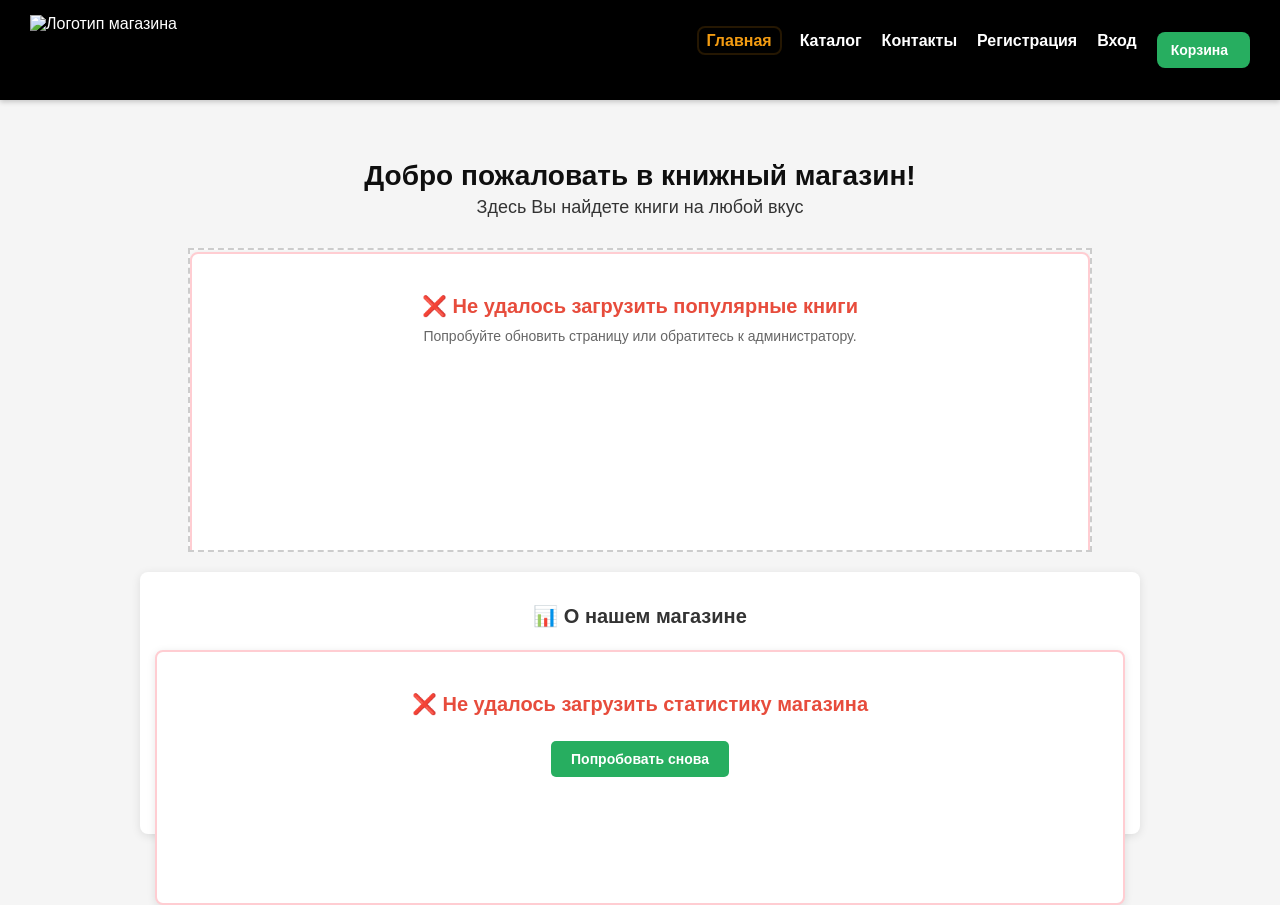
==== public/index.html @ eac5e379 "Обновлены учебные файлы: актуализированы UX, стили, динамические ссылки, обработка ошибок и навигаци" ====
<!DOCTYPE html>
<html lang="ru">

<head>
    <meta charset="UTF-8" />
    <meta name="viewport" content="width=device-width, initial-scale=1" />
    <title>Интернет-магазин книг</title>
    <link rel="stylesheet" href="style/style.css" />
  </head>
  <body>
    <header>
      <img src="img/logo.png" alt="Логотип магазина" class="logo" />
      <nav>
        <ul class="menu" id="main-menu">
          <li><a href="index.html" class="active">Главная</a></li>
          <li><a href="html/book.html">Каталог</a></li>
          <li><a href="html/contacts.html">Контакты</a></li>
          <li>
            <a href="/html/register.html" id="register-link">Регистрация</a>
          </li>
          <li><a href="/html/login.html" id="login-link">Вход</a></li>
          <!-- Будет 00000 заменено на имя пользователя и выход при авторизации -->
          <li>
            <a href="html/cart.html" class="cart-icon" id="cart-link">
              <span class="cart-icon-text">Корзина</span>
              <span class="cart-count hidden" id="cart-count">0</span>
            </a>
          </li>
        </ul>
      </nav>
    </header>

    <main class="container">
      <div class="intro">
        <h1>Добро пожаловать в книжный магазин!</h1>
        <p>Здесь Вы найдете книги на любой вкус</p>
      </div>

      <div id="gallery" class="gallery">
        <img
          src="img/book1.jpg"
          alt="Книга 1"
          class="abs-img img1"
          loading="lazy"
          width="160"
          height="240"
        />
        <img
          src="img/book2.jpg"
          alt="Книга 2"
          class="abs-img img2"
          loading="lazy"
          width="160"
          height="240"
        />
        <img
          src="img/book3.jpg"
          alt="Книга 3"
          class="abs-img img3"
          loading="lazy"
          width="160"
          height="240"
        />
        <img
          src="img/book4.jpg"
          alt="Книга 4"
          class="abs-img img4"
          loading="lazy"
          width="160"
          height="240"
        />
        <img
          src="img/book5.jpg"
          alt="Книга 5"
          class="abs-img img5"
          loading="lazy"
          width="160"
          height="240"
        />
        <img
          src="img/book6.jpg"
          alt="Книга 6"
          class="abs-img img6"
          loading="lazy"
          width="160"
          height="240"
        />
      </div>

      <!-- Статистика магазина -->
      <section class="store-stats">
        <h2>📊 О нашем магазине</h2>
        <div id="store-stats" class="stats-grid">
          <div class="loading-placeholder">Загружаем статистику...</div>
        </div>
      </section>
    </main>
    <script src="scripts/auth-utils.js"></script>
    <script src="scripts/main-page.js"></script>
  </body>
</html>
---- public/style/style.css ----
body {
  font-family: Arial, sans-serif;
  margin: 0;
  padding: 0;
  background: #f5f5f5;
}

header {
  background: #000000;
  color: white;
  padding: 15px 30px;
  display: flex;
  align-items: center;
  justify-content: space-between;
  flex-wrap: wrap;
  box-shadow: 0 2px 5px rgba(0, 0, 0, 0.2);
}

.logo {
  height: 70px;
  width: auto;
  object-fit: contain;
}

.menu {
  list-style: none;
  display: flex;
  gap: 20px;
  margin: 0;
  padding: 0;
  flex-wrap: wrap;
}

.menu a {
  color: white;
  text-decoration: none;
  font-weight: bold;
  transition: color 0.3s;
}

.menu a:hover {
  color: #f39c12;
}

/* Активная ссылка */
.menu a.active {
  color: #f39c12;
  outline: 2px solid rgba(243, 156, 18, 0.15);
  padding: 4px 8px;
  border-radius: 6px;
}

/* Фокус для клавиатуры */
.menu a:focus {
  outline: 3px solid #f39c12;
  outline-offset: 2px;
}

/* Иконка корзины */
.cart-icon {
  position: relative;
  display: inline-flex;
  align-items: center;
  gap: 5px;
}

.cart-icon-text {
  font-size: 20px;
}

.cart-count {
  background: #e74c3c;
  color: white;
  border-radius: 50%;
  width: 20px;
  height: 20px;
  display: flex;
  align-items: center;
  justify-content: center;
  font-size: 12px;
  font-weight: bold;
  position: absolute;
  top: -8px;
  right: -8px;
  min-width: 18px;
}

.cart-count:empty,
.cart-count[data-count="0"] {
  display: none;
}

.container {
  max-width: 1000px;
  margin: 20px auto;
  padding: 20px;
}

h1 {
  color: #0f0f0f;
}

.gallery {
  position: relative;
  max-width: 90%;
  height: 300px;
  margin: 20px auto;
  border: 2px dashed #ccc;
  background: #fafafa;
  overflow: hidden;
}

.abs-img {
  position: absolute;
  width: 15%;
  min-width: 80px;
  height: auto;
  border-radius: 8px;
  box-shadow: 0 4px 10px rgba(0, 0, 0, 0.2);
  transition: transform 0.3s;
}

.img1 {
  top: 50px;
  left: 10%;
  transform: rotate(-15deg);
}
.img2 {
  top: 40px;
  left: 25%;
  transform: rotate(-7deg);
}
.img3 {
  top: 30px;
  left: 40%;
  transform: rotate(0deg);
}
.img4 {
  top: 40px;
  left: 55%;
  transform: rotate(7deg);
}
.img5 {
  top: 50px;
  left: 70%;
  transform: rotate(15deg);
}
.img6 {
  top: 60px;
  left: 80%;
  transform: rotate(20deg);
}

.abs-img:hover {
  transform: scale(1.1) rotate(0deg);
  z-index: 10;
}

.book-card {
  display: flex;
  gap: 30px;
  background: white;
  padding: 20px;
  border-radius: 12px;
  box-shadow: 0 4px 10px rgba(0, 0, 0, 0.1);
  margin-top: 20px;
  flex-wrap: wrap;
  cursor: pointer;
  transition: transform 0.2s ease, box-shadow 0.2s ease;
}

.book-card:hover {
  transform: translateY(-2px);
  box-shadow: 0 6px 15px rgba(0, 0, 0, 0.15);
}

.book-cover {
  width: 250px;
  max-width: 100%;
  height: auto;
  border-radius: 8px;
}

.book-info {
  display: flex;
  flex-direction: column;
  justify-content: center;
  font-size: 18px;
  flex: 1;
}

.buy-btn {
  margin-top: 20px;
  padding: 12px 20px;
  font-size: 16px;
  background: #27ae60;
  color: white;
  border: none;
  border-radius: 8px;
  cursor: pointer;
  transition: background 0.3s;
  text-decoration: none;
  display: inline-block;
}

.buy-btn:hover {
  background: #219150;
}

.intro {
  text-align: center;
  margin-top: 20px;
  margin-bottom: 30px;
}

.intro h1 {
  font-size: 28px;
  margin: 0;
  color: #0f0f0f;
}

.intro p {
  font-size: 18px;
  margin: 5px 0 0;
  color: #333;
}

@media (max-width: 768px) {
  .gallery {
    height: 250px;
  }

  .abs-img {
    width: 18%;
  }

  .book-card {
    flex-direction: column;
    align-items: center;
    text-align: center;
  }

  .book-info {
    font-size: 16px;
  }

  .buy-btn {
    width: 100%;
  }
}

/* ---------- CSS ФИЛЬТР (мульти) ---------- */

/* По умолчанию показываем все карточки */
#books-container .book-card {
  display: flex !important;
}

/* Fallback: если JS добавит класс .no-has, показываем все карточки */
.no-has .book-card {
  display: flex !important;
}

/* Если выбрано "Все" по всем параметрам — показываем всё (с :has — progressive enhancement) */
:has(#all-genre:checked):has(#all-price:checked):has(#all-author:checked)
  .book-card {
  display: flex;
}

/* Комбинации: ЖАНР + ЦЕНА + АВТОР (оставлены как enhancement для поддерживающих браузеров) */
:has(#fantasy:checked):has(#price-low:checked):has(#russian:checked)
  .book-card.fantasy.price-low.russian {
  display: flex;
}
:has(#fantasy:checked):has(#price-high:checked):has(#russian:checked)
  .book-card.fantasy.price-high.russian {
  display: flex;
}
:has(#fantasy:checked):has(#price-low:checked):has(#foreign:checked)
  .book-card.fantasy.price-low.foreign {
  display: flex;
}
:has(#drama:checked):has(#price-low:checked):has(#russian:checked)
  .book-card.drama.price-low.russian {
  display: flex;
}
:has(#drama:checked):has(#price-high:checked):has(#foreign:checked)
  .book-card.drama.price-high.foreign {
  display: flex;
}
:has(#bio:checked):has(#price-high:checked):has(#russian:checked)
  .book-card.bio.price-high.russian {
  display: flex;
}
:has(#romance:checked):has(#price-low:checked):has(#foreign:checked)
  .book-card.romance.price-low.foreign {
  display: flex;
}
:has(#romance:checked):has(#price-high:checked):has(#foreign:checked)
  .book-card.romance.price-high.foreign {
  display: flex;
}

/* ---------- ФОРМА РЕГИСТРАЦИИ ---------- */
.form-wrapper {
  max-width: 500px;
  margin: 50px auto;
  background: #fff;
  padding: 30px 40px;
  border-radius: 12px;
  box-shadow: 0 4px 12px rgba(0, 0, 0, 0.1);
}

.form-wrapper h1 {
  text-align: center;
  color: #222;
  margin-bottom: 25px;
}

.form-box {
  display: flex;
  flex-direction: column;
  gap: 15px;
}

.form-box label {
  font-weight: bold;
  font-size: 16px;
  color: #333;
}

.form-box input {
  padding: 10px 12px;
  font-size: 15px;
  border: 1px solid #ccc;
  border-radius: 8px;
  transition: border-color 0.3s;
}

.form-box input:focus {
  border-color: #27ae60;
  outline: none;
}

.form-btn {
  margin-top: 10px;
  padding: 12px;
  background: #27ae60;
  color: white;
  font-size: 16px;
  border: none;
  border-radius: 8px;
  cursor: pointer;
  transition: background 0.3s;
}

.form-btn:hover {
  background: #219150;
}

@media (max-width: 600px) {
  .form-wrapper {
    margin: 30px 15px;
    padding: 20px;
  }
}

/* ---------- ДОПОЛНИТЕЛЬНЫЕ СТИЛИ ДЛЯ ФОРМ АУТЕНТИФИКАЦИИ ---------- */

/* Группа полей формы */
.form-group {
  display: flex;
  flex-direction: column;
  gap: 5px;
  margin-bottom: 15px;
}

/* Ряд полей (для имени и фамилии) */
.form-row {
  display: flex;
  gap: 15px;
  margin-bottom: 15px;
}

.form-row .form-group {
  flex: 1;
  margin-bottom: 0;
}

/* Стили для полей с ошибками */
.form-group input.error {
  border-color: #e74c3c;
  background-color: #fdf2f2;
}

.form-group input.error:focus {
  border-color: #e74c3c;
  box-shadow: 0 0 0 2px rgba(231, 76, 60, 0.2);
}

/* Сообщения об ошибках */
.error-message {
  color: #e74c3c;
  font-size: 14px;
  margin-top: 2px;
  display: none;
  font-weight: 500;
}

.error-message:not(:empty) {
  display: block;
}

/* Требования к паролю */
.password-requirements {
  margin-top: 5px;
}

.password-requirements small {
  color: #666;
  font-size: 13px;
}

/* Группа с чекбоксом */
.checkbox-group {
  flex-direction: row;
  align-items: center;
  gap: 10px;
}

.checkbox-label {
  display: flex;
  align-items: center;
  gap: 8px;
  cursor: pointer;
  font-weight: normal;
}

.checkbox-label input[type="checkbox"] {
  margin: 0;
  width: auto;
}

/* Кастомный чекбокс */
.checkbox-label .checkmark {
  width: 18px;
  height: 18px;
  border: 2px solid #ccc;
  border-radius: 3px;
  display: inline-block;
  position: relative;
  transition: all 0.3s;
}

.checkbox-label input[type="checkbox"]:checked + .checkmark {
  background-color: #27ae60;
  border-color: #27ae60;
}

.checkbox-label input[type="checkbox"]:checked + .checkmark:after {
  content: "✓";
  position: absolute;
  top: -2px;
  left: 3px;
  color: white;
  font-size: 14px;
  font-weight: bold;
}

.checkbox-label input[type="checkbox"] {
  display: none;
}

/* Подвал формы */
.form-footer {
  text-align: center;
  margin-top: 20px;
}

.form-footer p {
  margin: 8px 0;
  color: #666;
  font-size: 14px;
}

.form-footer a {
  color: #27ae60;
  text-decoration: none;
  font-weight: 500;
}

.form-footer a:hover {
  text-decoration: underline;
}

/* Состояния кнопки загрузки */
.form-btn:disabled {
  background-color: #95a5a6;
  cursor: not-allowed;
  opacity: 0.7;
}

.btn-loader {
  display: none;
}

/* Уведомления */
.notification {
  padding: 12px 16px;
  margin-bottom: 20px;
  border-radius: 8px;
  font-size: 14px;
  font-weight: 500;
  text-align: center;
  border: 1px solid;
}

.notification.success {
  background-color: #d4edda;
  color: #155724;
  border-color: #c3e6cb;
}

.notification.error {
  background-color: #f8d7da;
  color: #721c24;
  border-color: #f5c6cb;
}

.notification.info {
  background-color: #cce7ff;
  color: #004085;
  border-color: #b3d7ff;
}

/* Меню пользователя */
.user-menu {
  background: white;
  border: 1px solid #ddd;
  border-radius: 8px;
  box-shadow: 0 4px 12px rgba(0, 0, 0, 0.15);
  z-index: 1000;
}

.user-menu-content {
  padding: 15px;
  min-width: 200px;
}

.user-menu-content p {
  margin: 0 0 10px 0;
  color: #333;
  font-weight: 500;
}

.user-menu-content button {
  background: #e74c3c;
  color: white;
  border: none;
  padding: 8px 16px;
  border-radius: 5px;
  cursor: pointer;
  font-size: 14px;
  transition: background 0.3s;
}

.user-menu-content button:hover {
  background: #c0392b;
}

/* Адаптивность для форм */
@media (max-width: 600px) {
  .form-row {
    flex-direction: column;
    gap: 0;
  }

  .form-row .form-group {
    margin-bottom: 15px;
  }
}

/* ---------- СОСТОЯНИЯ ЗАГРУЗКИ И ОШИБОК ---------- */
.loading {
  text-align: center;
  padding: 40px 20px;
  background: #fff;
  border-radius: 12px;
  box-shadow: 0 4px 10px rgba(0, 0, 0, 0.1);
  margin: 20px 0;
}

.loading p {
  font-size: 18px;
  color: #666;
  margin: 0;
}

.error {
  text-align: center;
  padding: 40px 20px;
  background: #fff;
  border-radius: 12px;
  box-shadow: 0 4px 10px rgba(0, 0, 0, 0.1);
  margin: 20px 0;
  border-left: 4px solid #e74c3c;
}

.error h1 {
  color: #e74c3c;
  margin-top: 0;
}

.error p {
  color: #666;
  font-size: 16px;
}

/* Анимация загрузки */
.loading::after {
  content: "";
  display: inline-block;
  width: 20px;
  height: 20px;
  border: 3px solid #f3f3f3;
  border-top: 3px solid #f39c12;
  border-radius: 50%;
  animation: spin 1s linear infinite;
  margin-left: 10px;
  vertical-align: middle;
}

@keyframes spin {
  0% {
    transform: rotate(0deg);
  }
  100% {
    transform: rotate(360deg);
  }
}

/* Стили для действий с книгами */
.book-actions {
  display: flex;
  gap: 10px;
  margin-top: 20px;
  flex-wrap: wrap;
}

.book-actions .buy-btn {
  margin-top: 0;
}

/* ---------- СТИЛИ ДЛЯ ДИНАМИЧЕСКИХ КНИГ НА ГЛАВНОЙ ---------- */
.book-item {
  cursor: pointer;
  transition: transform 0.3s, z-index 0.3s;
}

.book-item:hover {
  z-index: 15;
}

.book-link {
  display: block;
  text-decoration: none;
  color: inherit;
  position: relative;
}

.book-image {
  width: 100%;
  height: auto;
  border-radius: 8px;
  box-shadow: 0 4px 10px rgba(0, 0, 0, 0.2);
  transition: box-shadow 0.3s;
}

.book-item:hover .book-image {
  box-shadow: 0 8px 20px rgba(0, 0, 0, 0.3);
}

.book-info {
  position: absolute;
  bottom: -40px;
  left: 50%;
  transform: translateX(-50%);
  background: rgba(255, 255, 255, 0.95);
  padding: 10px;
  border-radius: 8px;
  box-shadow: 0 4px 12px rgba(0, 0, 0, 0.2);
  min-width: 200px;
  max-width: 300px;
  opacity: 0;
  visibility: hidden;
  transition: opacity 0.3s, visibility 0.3s, transform 0.3s;
  z-index: 20;
  backdrop-filter: blur(5px);
}

.book-item:hover .book-info {
  opacity: 1;
  visibility: visible;
  transform: translateX(-50%) translateY(-15px);
}

.book-title {
  margin: 0 0 5px 0;
  font-size: 14px;
  font-weight: bold;
  color: #333;
  line-height: 1.2;
}

.book-author {
  margin: 0 0 5px 0;
  font-size: 12px;
  color: #666;
  font-style: italic;
}

.book-price {
  margin: 0 0 5px 0;
  font-size: 14px;
  font-weight: bold;
  color: #27ae60;
}

.book-popularity {
  margin: 0;
  font-size: 11px;
  color: #999;
}

.out-of-stock {
  color: #e74c3c;
  font-weight: bold;
  font-size: 11px;
}

.low-stock {
  color: #f39c12;
  font-weight: bold;
  font-size: 11px;
}

/* Стили для состояний загрузки и ошибок в галерее */
.loading-indicator {
  display: flex;
  justify-content: center;
  align-items: center;
  height: 100%;
  font-size: 18px;
  color: #666;
}

.error-message {
  display: flex;
  flex-direction: column;
  justify-content: center;
  align-items: center;
  height: 100%;
  text-align: center;
  color: #e74c3c;
}

.error-message p:first-child {
  font-size: 20px;
  font-weight: bold;
  margin: 0 0 10px 0;
}

.error-message p:last-child {
  font-size: 14px;
  color: #666;
  margin: 0;
}

/* Мобильная адаптация для книжной информации */
@media (max-width: 768px) {
  .book-info {
    min-width: 150px;
    max-width: 200px;
    padding: 8px;
    bottom: -100px;
  }

  .book-title {
    font-size: 12px;
  }

  .book-author,
  .book-price {
    font-size: 11px;
  }

  .book-popularity,
  .out-of-stock,
  .low-stock {
    font-size: 10px;
  }
}

/* ===============================================
   Стили для статистики магазина
   =============================================== */

/* Статистика магазина */
.store-stats {
  margin: 20px 0;
  padding: 15px;
  background: white;
  border-radius: 8px;
  box-shadow: 0 2px 10px rgba(0, 0, 0, 0.1);
}

.store-stats h2 {
  text-align: center;
  color: #333;
  margin-bottom: 20px;
  font-size: 20px;
}

.stats-grid {
  display: grid;
  grid-template-columns: repeat(auto-fit, minmax(150px, 1fr));
  gap: 20px;
  text-align: center;
}

.stat-item {
  padding: 20px;
  background: #f8f9fa;
  border-radius: 8px;
  border: 2px solid #e9ecef;
}

.stat-number {
  font-size: 32px;
  font-weight: bold;
  color: #27ae60;
  margin-bottom: 5px;
}

.stat-label {
  color: #666;
  font-weight: 500;
}

.genres {
  grid-column: span 2;
}

.genres-list {
  display: flex;
  gap: 10px;
  flex-wrap: wrap;
  justify-content: center;
  margin-top: 10px;
}

.genre-tag {
  background: #e3f2fd;
  color: #1976d2;
  padding: 5px 12px;
  border-radius: 15px;
  font-size: 12px;
  font-weight: 500;
}

/* Плейсхолдеры загрузки */
.loading-placeholder {
  text-align: center;
  color: #666;
  font-style: italic;
  padding: 40px;
  background: #f8f9fa;
  border-radius: 8px;
  border: 2px dashed #ddd;
}

/* Сообщения об ошибках */
.error-message {
  text-align: center;
  color: #d32f2f;
  padding: 20px;
  background: #ffebee;
  border-radius: 8px;
  border: 2px solid #ffcdd2;
}

.error-message p {
  margin: 10px 0;
}

.error-message button {
  margin-top: 15px;
  padding: 10px 20px;
  background: #1976d2;
  color: white;
  border: none;
  border-radius: 4px;
  cursor: pointer;
}

.error-message button:hover {
  background: #1565c0;
}

/* Адаптивные стили для мобильных устройств */
@media (max-width: 768px) {
  .stats-grid {
    grid-template-columns: 1fr 1fr;
    gap: 15px;
  }

  .genres {
    grid-column: span 2;
  }

  .stat-number {
    font-size: 24px;
  }

  .genre-tag {
    font-size: 11px;
    padding: 4px 8px;
  }
}

/* ========== Catalog Page Styles ========== */

/* Filters Section */
.filters-section {
  background: white;
  padding: 20px;
  border-radius: 8px;
  box-shadow: 0 2px 8px rgba(0, 0, 0, 0.1);
  margin-bottom: 30px;
}

.filters-section h2 {
  margin-top: 0;
  margin-bottom: 20px;
  color: #333;
  font-size: 24px;
}

/* Horizontal filters row */
.filters-row {
  display: flex;
  gap: 20px;
  align-items: flex-end;
  flex-wrap: wrap;
}

.filter-item {
  display: flex;
  flex-direction: column;
  gap: 8px;
  min-width: 150px;
  flex: 1;
}

.filter-item label {
  font-weight: 600;
  color: #555;
  font-size: 14px;
}

.filter-item select {
  padding: 10px 12px;
  border: 1px solid #ddd;
  border-radius: 6px;
  font-size: 14px;
  background: white;
  cursor: pointer;
  transition: border-color 0.3s, box-shadow 0.3s;
  box-shadow: 0 1px 3px rgba(0, 0, 0, 0.1);
}

.filter-item select:hover {
  border-color: #27ae60;
}

.filter-item select:focus {
  border-color: #27ae60;
  outline: none;
  box-shadow: 0 0 0 3px rgba(39, 174, 96, 0.1);
}

/* Responsive filters */
@media (max-width: 768px) {
  .filters-row {
    flex-direction: column;
    gap: 15px;
  }

  .filter-item {
    min-width: 100%;
  }
}

@media (max-width: 480px) {
  .filters-section {
    padding: 15px;
  }

  .filters-section h2 {
    font-size: 20px;
    margin-bottom: 15px;
  }
}

.filter-group {
  margin-bottom: 20px;
}

.filter-group h3 {
  margin: 0 0 10px 0;
  color: #555;
  font-size: 16px;
  font-weight: 600;
}

.filter-group label {
  display: block;
  margin-bottom: 8px;
  cursor: pointer;
  padding: 5px 0;
  transition: color 0.2s;
}

.filter-group label:hover {
  color: #27ae60;
}

.filter-group input[type="radio"] {
  margin-right: 8px;
  cursor: pointer;
}

/* Catalog Controls */
.catalog-controls {
  display: flex;
  justify-content: space-between;
  align-items: center;
  margin-bottom: 20px;
  flex-wrap: wrap;
  gap: 20px;
  background: white;
  padding: 15px 20px;
  border-radius: 8px;
  box-shadow: 0 2px 8px rgba(0, 0, 0, 0.1);
}

.left-controls {
  display: flex;
  align-items: center;
  gap: 20px;
  flex-wrap: wrap;
}

.right-controls {
  display: flex;
  align-items: center;
  flex-shrink: 0;
}

.items-per-page {
  display: flex;
  align-items: center;
  gap: 10px;
  flex-wrap: wrap;
}

.items-per-page label {
  font-weight: 500;
  color: #333;
  white-space: nowrap;
}

.items-control-group {
  display: flex;
  align-items: center;
  gap: 10px;
  flex-wrap: wrap;
}

.items-per-page select,
.items-per-page input[type="number"] {
  padding: 8px 12px;
  border: 1px solid #ddd;
  border-radius: 4px;
  font-size: 14px;
  cursor: pointer;
  background: white;
  transition: border-color 0.2s;
}

.items-per-page select:hover,
.items-per-page select:focus,
.items-per-page input[type="number"]:hover,
.items-per-page input[type="number"]:focus {
  border-color: #27ae60;
  outline: none;
}

.items-per-page input[type="number"] {
  width: 120px;
  cursor: text;
}

#apply-custom {
  padding: 8px 16px;
  background: #27ae60;
  color: white;
  border: none;
  border-radius: 4px;
  font-size: 14px;
  cursor: pointer;
  transition: background-color 0.2s;
}

#apply-custom:hover {
  background: #219150;
}

#apply-custom:active {
  transform: scale(0.98);
}

.page-info {
  color: #666;
  font-size: 14px;
  white-space: nowrap;
}

/* Books Grid */
.books-grid {
  display: grid;
  grid-template-columns: repeat(4, 1fr);
  gap: 15px;
  margin-bottom: 30px;
}

.books-grid .book-card {
  background: white;
  border-radius: 8px;
  box-shadow: 0 2px 8px rgba(0, 0, 0, 0.1);
  padding: 15px;
  display: flex;
  flex-direction: column;
  transition: transform 0.2s, box-shadow 0.2s;
}

.books-grid .book-card:hover {
  transform: translateY(-4px);
  box-shadow: 0 4px 16px rgba(0, 0, 0, 0.15);
}

.books-grid .book-cover {
  width: 100%;
  height: 280px;
  object-fit: cover;
  border-radius: 6px;
  margin-bottom: 12px;
}

.books-grid .book-info {
  flex: 1;
  display: flex;
  flex-direction: column;
}

.books-grid .book-info h3 {
  margin: 0 0 8px 0;
  font-size: 16px;
  color: #333;
  line-height: 1.3;
}

.books-grid .book-info p {
  margin: 4px 0;
  font-size: 13px;
  color: #666;
}

.books-grid .book-description {
  flex: 1;
  margin: 8px 0;
  line-height: 1.4;
  font-size: 12px;
  overflow: hidden;
  text-overflow: ellipsis;
  display: -webkit-box;
  -webkit-line-clamp: 2;
  line-clamp: 2;
  -webkit-box-orient: vertical;
}

.books-grid .book-actions {
  display: flex;
  gap: 8px;
  margin-top: auto;
  padding-top: 12px;
}

.books-grid .btn {
  flex: 1;
  padding: 8px 12px;
  border: none;
  border-radius: 5px;
  font-size: 12px;
  font-weight: 600;
  cursor: pointer;
  text-align: center;
  text-decoration: none;
  transition: background-color 0.2s, transform 0.1s;
}

.books-grid .btn:active {
  transform: scale(0.98);
}

.books-grid .btn-details {
  background: #3498db;
  color: white;
}

.books-grid .btn-details:hover {
  background: #2980b9;
}

.books-grid .btn-order {
  background: #27ae60;
  color: white;
}

.books-grid .btn-order:hover {
  background: #219150;
}

/* Pagination */
.pagination {
  display: flex;
  align-items: center;
  gap: 8px;
  flex-wrap: wrap;
}

.page-btn {
  padding: 6px 10px;
  border: 1px solid #ddd;
  background: white;
  border-radius: 4px;
  cursor: pointer;
  font-size: 13px;
  transition: all 0.2s;
  min-width: 35px;
}

.page-btn:hover:not(:disabled) {
  background: #f0f0f0;
  border-color: #27ae60;
}

.page-btn.active {
  background: #27ae60;
  color: white;
  border-color: #27ae60;
  font-weight: 600;
}

.page-btn:disabled {
  opacity: 0.5;
  cursor: not-allowed;
}

.page-ellipsis {
  padding: 6px 4px;
  color: #999;
  font-size: 13px;
}

/* Loading State */
.loading {
  text-align: center;
  padding: 40px;
  color: #666;
}

/* No Results */
.no-results {
  text-align: center;
  padding: 60px 20px;
  background: white;
  border-radius: 8px;
  box-shadow: 0 2px 8px rgba(0, 0, 0, 0.1);
}

.no-results p {
  font-size: 18px;
  color: #666;
  margin: 0;
}

/* Error Message */
.error-message {
  text-align: center;
  padding: 40px 20px;
  background: white;
  border-radius: 8px;
  box-shadow: 0 2px 8px rgba(0, 0, 0, 0.1);
}

.error-message p {
  color: #e74c3c;
  font-size: 16px;
  margin-bottom: 20px;
}

.error-message .btn {
  padding: 10px 20px;
  background: #27ae60;
  color: white;
  border: none;
  border-radius: 5px;
  cursor: pointer;
  font-size: 14px;
}

.error-message .btn:hover {
  background: #219150;
}

/* ========== Infinite Scroll Styles ========== */

/* Infinite Scroll Info Panel */
.infinite-scroll-info {
  background: linear-gradient(135deg, #f8f9fa 0%, #e9ecef 100%);
  border: 1px solid #dee2e6;
  border-radius: 12px;
  padding: 20px;
  margin: 20px 0;
  text-align: center;
  box-shadow: 0 2px 8px rgba(0, 0, 0, 0.1);
}

.infinite-scroll-info p {
  margin: 0 0 15px 0;
  color: #495057;
  font-size: 15px;
  font-weight: 500;
}

.progress-container {
  margin: 15px 0;
}

.progress-text {
  color: #6c757d;
  font-size: 14px;
  margin-bottom: 8px;
}

.progress-bar {
  width: 100%;
  height: 8px;
  background: #e9ecef;
  border-radius: 4px;
  overflow: hidden;
  margin-bottom: 15px;
}

.progress-fill {
  height: 100%;
  background: linear-gradient(90deg, #27ae60 0%, #2ecc71 100%);
  border-radius: 4px;
  transition: width 0.3s ease;
  position: relative;
}

.progress-fill::after {
  content: "";
  position: absolute;
  top: 0;
  left: 0;
  right: 0;
  bottom: 0;
  background: linear-gradient(
    90deg,
    transparent 0%,
    rgba(255, 255, 255, 0.3) 50%,
    transparent 100%
  );
  animation: shimmer 2s infinite;
}

@keyframes shimmer {
  0% {
    transform: translateX(-100%);
  }
  100% {
    transform: translateX(100%);
  }
}

.switch-back-btn {
  padding: 10px 20px;
  background: #6c757d;
  color: white;
  border: none;
  border-radius: 6px;
  font-size: 14px;
  font-weight: 500;
  cursor: pointer;
  transition: all 0.2s ease;
  box-shadow: 0 2px 4px rgba(0, 0, 0, 0.1);
}

.switch-back-btn:hover {
  background: #5a6268;
  transform: translateY(-1px);
  box-shadow: 0 4px 8px rgba(0, 0, 0, 0.15);
}

.switch-back-btn:active {
  transform: translateY(0);
}

/* Loading More Indicator */
.loading-more-books {
  text-align: center;
  padding: 30px 20px;
  background: white;
  border-radius: 8px;
  box-shadow: 0 2px 8px rgba(0, 0, 0, 0.1);
  margin: 20px 0;
}

.loading-more-books p {
  color: #6c757d;
  font-size: 16px;
  margin: 0;
  display: flex;
  align-items: center;
  justify-content: center;
  gap: 10px;
}

.loading-more-books p::after {
  content: "";
  width: 20px;
  height: 20px;
  border: 2px solid #f3f3f3;
  border-top: 2px solid #27ae60;
  border-radius: 50%;
  animation: spin 1s linear infinite;
}

/* End of Catalog */
.end-of-catalog {
  text-align: center;
  padding: 40px 20px;
  background: white;
  border-radius: 12px;
  box-shadow: 0 2px 8px rgba(0, 0, 0, 0.1);
  margin: 20px 0;
  border-top: 4px solid #27ae60;
}

.end-of-catalog p:first-child {
  font-size: 18px;
  font-weight: 600;
  color: #27ae60;
  margin: 0 0 10px 0;
}

.end-of-catalog p:last-child {
  color: #6c757d;
  font-size: 14px;
  margin: 0;
}

/* Scroll Sentinel (invisible trigger element) */
.scroll-sentinel {
  height: 1px;
  width: 100%;
  position: relative;
}

/* Animations for new books */
.book-card.fade-in {
  animation: fadeInUp 0.6s ease forwards;
}

@keyframes fadeInUp {
  from {
    opacity: 0;
    transform: translateY(30px);
  }
  to {
    opacity: 1;
    transform: translateY(0);
  }
}

/* Responsive Design */
@media (max-width: 1200px) {
  .books-grid {
    grid-template-columns: repeat(3, 1fr);
    gap: 12px;
  }
}

@media (max-width: 768px) {
  .books-grid {
    grid-template-columns: repeat(2, 1fr);
    gap: 10px;
  }

  .catalog-controls {
    flex-direction: column;
    align-items: stretch;
    gap: 15px;
    padding: 15px;
  }

  .left-controls {
    flex-direction: column;
    align-items: stretch;
    gap: 15px;
  }

  .right-controls {
    justify-content: center;
  }

  .pagination {
    justify-content: center;
    gap: 5px;
  }

  .page-btn {
    padding: 6px 8px;
    font-size: 12px;
    min-width: 30px;
  }

  .filters-section {
    padding: 15px;
  }

  .books-grid .book-cover {
    height: 240px;
  }

  .books-grid .book-info h3 {
    font-size: 15px;
  }

  .books-grid .book-info p {
    font-size: 12px;
  }
}

@media (max-width: 480px) {
  .books-grid {
    grid-template-columns: 1fr;
  }

  .catalog-controls {
    padding: 12px;
  }

  .left-controls {
    gap: 12px;
  }

  .items-per-page {
    flex-direction: column;
    align-items: stretch;
    gap: 8px;
  }

  .items-control-group {
    flex-direction: column;
    gap: 8px;
  }

  .pagination {
    gap: 4px;
  }

  .page-btn {
    padding: 5px 6px;
    font-size: 11px;
    min-width: 28px;
  }

  .books-grid .book-cover {
    height: 280px;
  }

  .books-grid .book-actions {
    flex-direction: column;
  }

  .books-grid .btn {
    width: 100%;
  }

  .books-grid .book-info h3 {
    font-size: 16px;
  }

  .books-grid .book-info p {
    font-size: 13px;
  }

  /* Infinite Scroll Mobile Styles */
  .infinite-scroll-info {
    padding: 15px;
    margin: 15px 0;
  }

  .infinite-scroll-info p {
    font-size: 14px;
  }

  .progress-text {
    font-size: 13px;
  }

  .switch-back-btn {
    padding: 8px 16px;
    font-size: 13px;
  }

  .loading-more-books,
  .end-of-catalog {
    padding: 25px 15px;
    margin: 15px 0;
  }

  .loading-more-books p {
    font-size: 14px;
  }

  .end-of-catalog p:first-child {
    font-size: 16px;
  }
}

/* ========== Book Detail Page ========== */

.breadcrumb {
  margin-bottom: 20px;
  font-size: 14px;
  color: #666;
}

.breadcrumb a {
  color: #27ae60;
  text-decoration: none;
}

.breadcrumb a:hover {
  text-decoration: underline;
}

.book-detail {
  display: grid;
  grid-template-columns: 400px 1fr;
  gap: 40px;
  background: white;
  padding: 30px;
  border-radius: 8px;
  box-shadow: 0 2px 8px rgba(0, 0, 0, 0.1);
  margin-bottom: 30px;
}

.book-detail-image {
  text-align: center;
}

.book-detail-image img {
  width: 100%;
  max-width: 400px;
  height: auto;
  border-radius: 8px;
  box-shadow: 0 4px 12px rgba(0, 0, 0, 0.15);
}

.book-detail-info h1 {
  margin-top: 0;
  margin-bottom: 20px;
  color: #333;
  font-size: 28px;
  line-height: 1.3;
}

.book-meta {
  display: grid;
  gap: 12px;
  margin-bottom: 25px;
}

.book-meta-item {
  display: flex;
  align-items: center;
  gap: 10px;
}

.book-meta-label {
  font-weight: 600;
  color: #555;
  min-width: 120px;
}

.book-meta-value {
  color: #333;
}

.publisher-link {
  color: #27ae60;
  text-decoration: none;
  cursor: pointer;
  transition: color 0.3s ease;
}

.publisher-link:hover {
  color: #219150;
  text-decoration: underline;
}

.book-price {
  font-size: 24px;
  font-weight: 700;
  color: #27ae60;
  margin: 20px 0;
}

.book-description {
  margin: 25px 0;
  line-height: 1.6;
  color: #555;
}

.book-description h3 {
  margin-bottom: 15px;
  color: #333;
}

.book-actions {
  display: flex;
  gap: 15px;
  margin-top: 30px;
}

.btn-add-to-cart {
  background: #27ae60;
  color: white;
  border: none;
  padding: 15px 30px;
  border-radius: 8px;
  font-size: 16px;
  font-weight: 600;
  cursor: pointer;
  transition: all 0.3s ease;
  flex: 1;
  max-width: 200px;
}

.btn-add-to-cart:hover {
  background: #219150;
  transform: translateY(-2px);
}

.btn-add-to-cart:active {
  transform: translateY(0);
}

.btn-secondary {
  background: #95a5a6;
  color: white;
  border: none;
  padding: 15px 30px;
  border-radius: 8px;
  font-size: 16px;
  font-weight: 600;
  cursor: pointer;
  transition: all 0.3s ease;
  text-decoration: none;
  display: inline-flex;
  align-items: center;
  justify-content: center;
}

.btn-secondary:hover {
  background: #7f8c8d;
  transform: translateY(-2px);
}

/* ========== Modal ========== */

.modal {
  position: fixed;
  top: 0;
  left: 0;
  width: 100%;
  height: 100%;
  background: rgba(0, 0, 0, 0.5);
  z-index: 1000;
  display: flex;
  align-items: center;
  justify-content: center;
  opacity: 0;
  visibility: hidden;
  transition: all 0.3s ease;
}

.modal.show {
  opacity: 1;
  visibility: visible;
}

.modal-content {
  background: white;
  border-radius: 12px;
  max-width: 600px;
  width: 90%;
  max-height: 80vh;
  overflow: hidden;
  box-shadow: 0 10px 30px rgba(0, 0, 0, 0.3);
  transform: scale(0.9);
  transition: transform 0.3s ease;
}

.modal.show .modal-content {
  transform: scale(1);
}

.modal-header {
  display: flex;
  justify-content: space-between;
  align-items: center;
  padding: 20px 25px;
  border-bottom: 1px solid #eee;
  background: #f8f9fa;
}

.modal-header h2 {
  margin: 0;
  color: #333;
  font-size: 22px;
}

.modal-close {
  font-size: 28px;
  font-weight: bold;
  color: #aaa;
  cursor: pointer;
  line-height: 1;
  transition: color 0.3s ease;
}

.modal-close:hover {
  color: #333;
}

.modal-body {
  padding: 25px;
  overflow-y: auto;
  max-height: calc(80vh - 80px);
}

.publisher-info {
  display: grid;
  gap: 15px;
}

.publisher-info-item {
  display: flex;
  align-items: flex-start;
  gap: 15px;
}

.publisher-info-label {
  font-weight: 600;
  color: #555;
  min-width: 100px;
  flex-shrink: 0;
}

.publisher-info-value {
  color: #333;
  line-height: 1.5;
}

.publisher-website {
  color: #27ae60;
  text-decoration: none;
}

.publisher-website:hover {
  text-decoration: underline;
}

/* ========== Notifications ========== */

#notification-container {
  position: fixed;
  top: 20px;
  right: 20px;
  z-index: 1100;
}

.notification {
  background: #27ae60;
  color: white;
  padding: 15px 20px;
  border-radius: 8px;
  margin-bottom: 10px;
  box-shadow: 0 4px 12px rgba(0, 0, 0, 0.15);
  transform: translateX(400px);
  transition: transform 0.3s ease;
  min-width: 300px;
}

.notification.show {
  transform: translateX(0);
}

.notification.error {
  background: #e74c3c;
}

.notification.warning {
  background: #f39c12;
}

.notification.info {
  background: #3498db;
}

/* ========== Responsive Design for Book Detail ========== */

@media (max-width: 768px) {
  .book-detail {
    grid-template-columns: 1fr;
    gap: 25px;
    padding: 20px;
  }

  .book-detail-image img {
    max-width: 300px;
  }

  .book-detail-info h1 {
    font-size: 24px;
  }

  .book-actions {
    flex-direction: column;
  }

  .btn-add-to-cart,
  .btn-secondary {
    max-width: none;
  }

  .modal-content {
    width: 95%;
  }

  .modal-header,
  .modal-body {
    padding: 20px;
  }

  .publisher-info-item {
    flex-direction: column;
    gap: 5px;
  }

  .publisher-info-label {
    min-width: auto;
  }
}

@media (max-width: 480px) {
  .breadcrumb {
    font-size: 12px;
  }

  .book-detail {
    padding: 15px;
  }

  .book-detail-info h1 {
    font-size: 20px;
  }

  .book-meta-item {
    flex-direction: column;
    align-items: flex-start;
    gap: 5px;
  }

  .book-meta-label {
    min-width: auto;
  }

  .btn-add-to-cart,
  .btn-secondary {
    padding: 12px 20px;
    font-size: 14px;
  }

  .notification {
    min-width: auto;
    margin: 0 10px 10px 0;
  }
}

/* ---------- ������� ---------- */
.cart-item {
  display: flex;
  align-items: center;
  gap: 20px;
  padding: 20px;
  background: white;
  border-radius: 12px;
  margin-bottom: 15px;
  box-shadow: 0 2px 8px rgba(0, 0, 0, 0.1);
}

.cart-item-image {
  flex-shrink: 0;
}

.cart-item-image img {
  width: 80px;
  height: 100px;
  object-fit: cover;
  border-radius: 8px;
}

.cart-item-info {
  flex-grow: 1;
}

.cart-item-info h3 {
  margin: 0 0 8px 0;
  font-size: 18px;
  color: #333;
}

.cart-item-price {
  font-size: 16px;
  font-weight: bold;
  color: #27ae60;
  margin: 5px 0;
}

.cart-item-publisher {
  font-size: 14px;
  color: #666;
  margin: 5px 0;
}

.cart-item-controls {
  display: flex;
  flex-direction: column;
  align-items: flex-end;
  gap: 10px;
}

.quantity-controls {
  display: flex;
  align-items: center;
  gap: 10px;
}

.quantity-controls button {
  width: 30px;
  height: 30px;
  border: 1px solid #ddd;
  background: white;
  border-radius: 4px;
  cursor: pointer;
  font-size: 18px;
  display: flex;
  align-items: center;
  justify-content: center;
}

.quantity-controls button:hover:not(:disabled) {
  background: #f0f0f0;
}

.quantity-controls button:disabled {
  opacity: 0.5;
  cursor: not-allowed;
}

.quantity {
  font-weight: bold;
  min-width: 30px;
  text-align: center;
}

.item-total {
  font-size: 18px;
  font-weight: bold;
  color: #333;
}

.remove-btn {
  background: #e74c3c;
  color: white;
  border: none;
  padding: 6px 12px;
  border-radius: 4px;
  cursor: pointer;
  font-size: 14px;
}

.remove-btn:hover {
  background: #c0392b;
}

.cart-summary {
  background: white;
  padding: 20px;
  border-radius: 12px;
  box-shadow: 0 2px 8px rgba(0, 0, 0, 0.1);
  margin-top: 20px;
}

.summary-row {
  display: flex;
  justify-content: space-between;
  margin-bottom: 10px;
  font-size: 16px;
}

.summary-row:last-of-type {
  font-size: 20px;
  font-weight: bold;
  color: #27ae60;
  border-top: 1px solid #eee;
  padding-top: 15px;
  margin-top: 15px;
}

.cart-actions {
  display: flex;
  gap: 15px;
  margin-top: 20px;
}

.btn {
  padding: 12px 24px;
  border: none;
  border-radius: 8px;
  cursor: pointer;
  font-size: 16px;
  font-weight: bold;
  text-decoration: none;
  display: inline-block;
  text-align: center;
  transition: all 0.3s;
}

.btn-primary {
  background: #27ae60;
  color: white;
}

.btn-primary:hover {
  background: #219150;
}

.btn-secondary {
  background: #6c757d;
  color: white;
}

.btn-secondary:hover {
  background: #5a6268;
}

.empty-state {
  text-align: center;
  padding: 60px 20px;
  background: white;
  border-radius: 12px;
  box-shadow: 0 2px 8px rgba(0, 0, 0, 0.1);
}

.empty-state h2 {
  color: #666;
  margin-bottom: 15px;
}

.empty-state p {
  color: #999;
  margin-bottom: 25px;
}

@media (max-width: 768px) {
  .cart-item {
    flex-direction: column;
    align-items: flex-start;
    gap: 15px;
  }

  .cart-item-controls {
    flex-direction: row;
    align-items: center;
    width: 100%;
    justify-content: space-between;
  }

  .cart-actions {
    flex-direction: column;
  }
}

/* ---------- ������ ������� � ��������� ---------- */
.cart-icon {
  position: relative;
  display: inline-flex;
  align-items: center;
  justify-content: center;
  padding: 8px 12px;
  background: #27ae60;
  color: white;
  border-radius: 8px;
  text-decoration: none;
  font-weight: 500;
  transition: all 0.3s ease;
  border: 2px solid transparent;
}

.cart-icon:hover {
  background: #219150;
  transform: translateY(-2px);
  box-shadow: 0 4px 12px rgba(39, 174, 96, 0.3);
}

.cart-icon:active {
  transform: translateY(0);
}

.cart-icon-text {
  margin-right: 8px;
  font-size: 14px;
}

.cart-count {
  position: absolute;
  top: -8px;
  right: -8px;
  background: #e74c3c;
  color: white;
  font-size: 12px;
  font-weight: bold;
  min-width: 20px;
  height: 20px;
  border-radius: 50%;
  display: flex;
  align-items: center;
  justify-content: center;
  line-height: 1;
  border: 2px solid white;
  animation: pulse 2s infinite;
}

@keyframes pulse {
  0% {
    transform: scale(1);
  }
  50% {
    transform: scale(1.1);
  }
  100% {
    transform: scale(1);
  }
}

.cart-count.hidden {
  display: none;
}

/* ������������ ��� ������ ������� */
@media (max-width: 768px) {
  .cart-icon {
    padding: 6px 10px;
    font-size: 13px;
  }

  .cart-icon-text {
    margin-right: 6px;
    font-size: 13px;
  }

  .cart-count {
    top: -6px;
    right: -6px;
    min-width: 18px;
    height: 18px;
    font-size: 11px;
  }
}

@media (max-width: 480px) {
  .cart-icon-text {
    display: none;
  }

  .cart-icon {
    padding: 8px;
    width: 40px;
    height: 40px;
  }

  .cart-icon::before {
    content: "";
    font-size: 16px;
  }
}
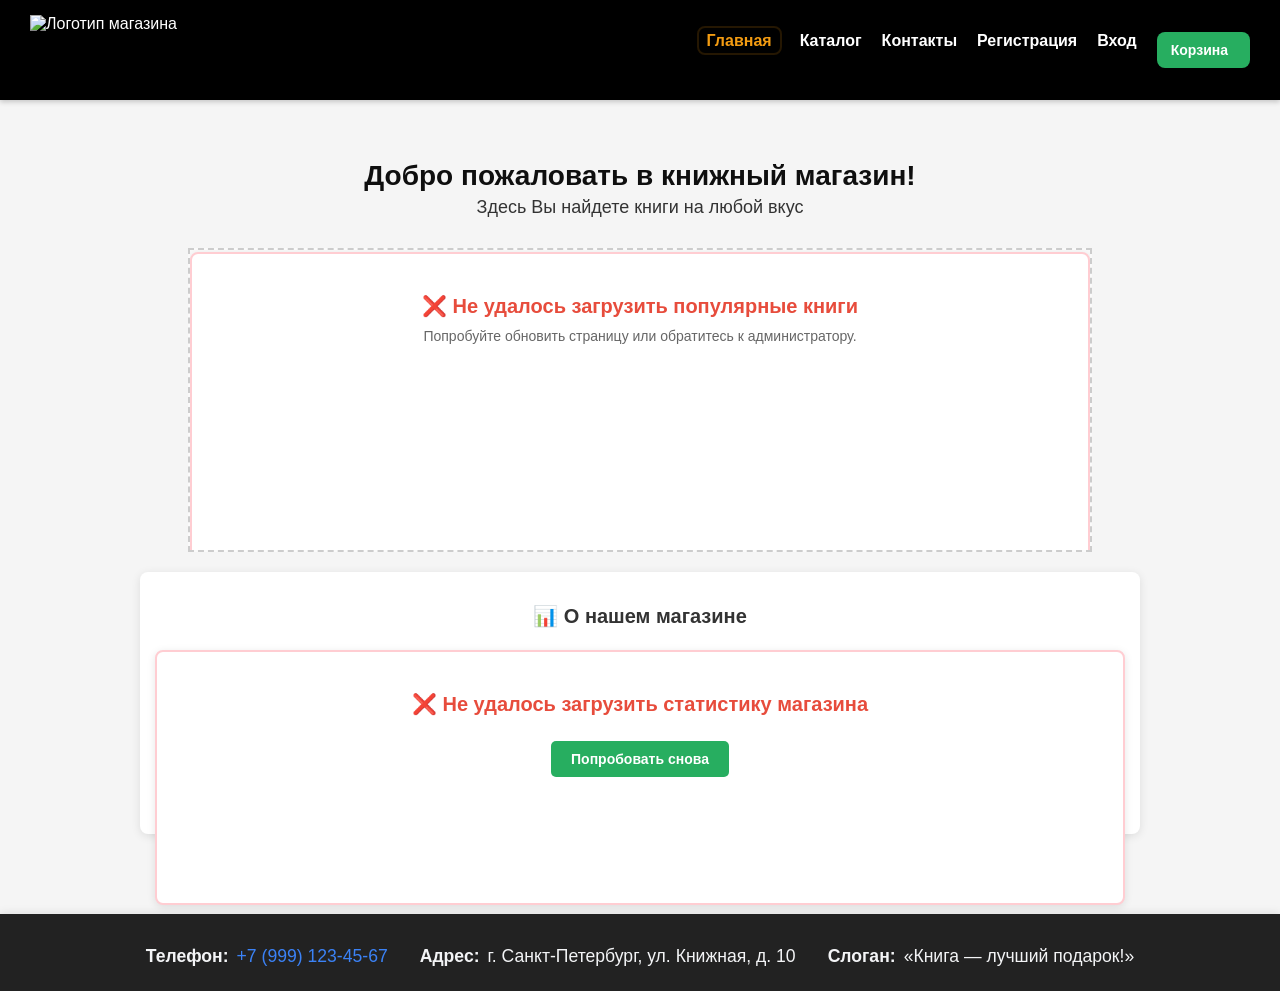
==== commit 157e5624: "Добавлена карта" ====
--- a/public/index.html
+++ b/public/index.html
@@ -95,6 +95,13 @@
         </div>
       </section>
     </main>
+	<footer class="footer">
+      <div class="footer-contacts">
+        <span><strong>Телефон:</strong> <a href="tel:+79991234567">+7 (999) 123-45-67</a></span>
+        <span><strong>Адрес:</strong> г. Санкт-Петербург, ул. Книжная, д. 10</span>
+        <span><strong>Слоган:</strong> «Книга — лучший подарок!»</span>
+      </div>
+    </footer>
     <script src="scripts/auth-utils.js"></script>
     <script src="scripts/main-page.js"></script>
   </body>
--- a/public/style/style.css
+++ b/public/style/style.css
@@ -79,6 +79,7 @@
   justify-content: center;
   font-size: 12px;
   font-weight: bold;
+
   position: absolute;
   top: -8px;
   right: -8px;
@@ -2333,3 +2334,39 @@
     font-size: 16px;
   }
 }
+
+/* --- Стили для футера --- */
+.footer {
+  background: #222;
+  color: #f3f4f6;
+  padding: 32px 0 24px 0;
+  text-align: center;
+  margin-top: 40px;
+  box-shadow: 0 -2px 8px rgba(0, 0, 0, 0.08);
+}
+
+.footer-contacts {
+  display: flex;
+  flex-wrap: wrap;
+  justify-content: center;
+  gap: 32px;
+  font-size: 1.1em;
+  align-items: center;
+}
+
+.footer-contacts span {
+  display: flex;
+  align-items: center;
+  gap: 8px;
+}
+
+.footer-contacts a {
+  color: #3b82f6;
+  text-decoration: none;
+  font-weight: 500;
+  transition: color 0.2s;
+}
+
+.footer-contacts a:hover {
+  color: #f39c12;
+}
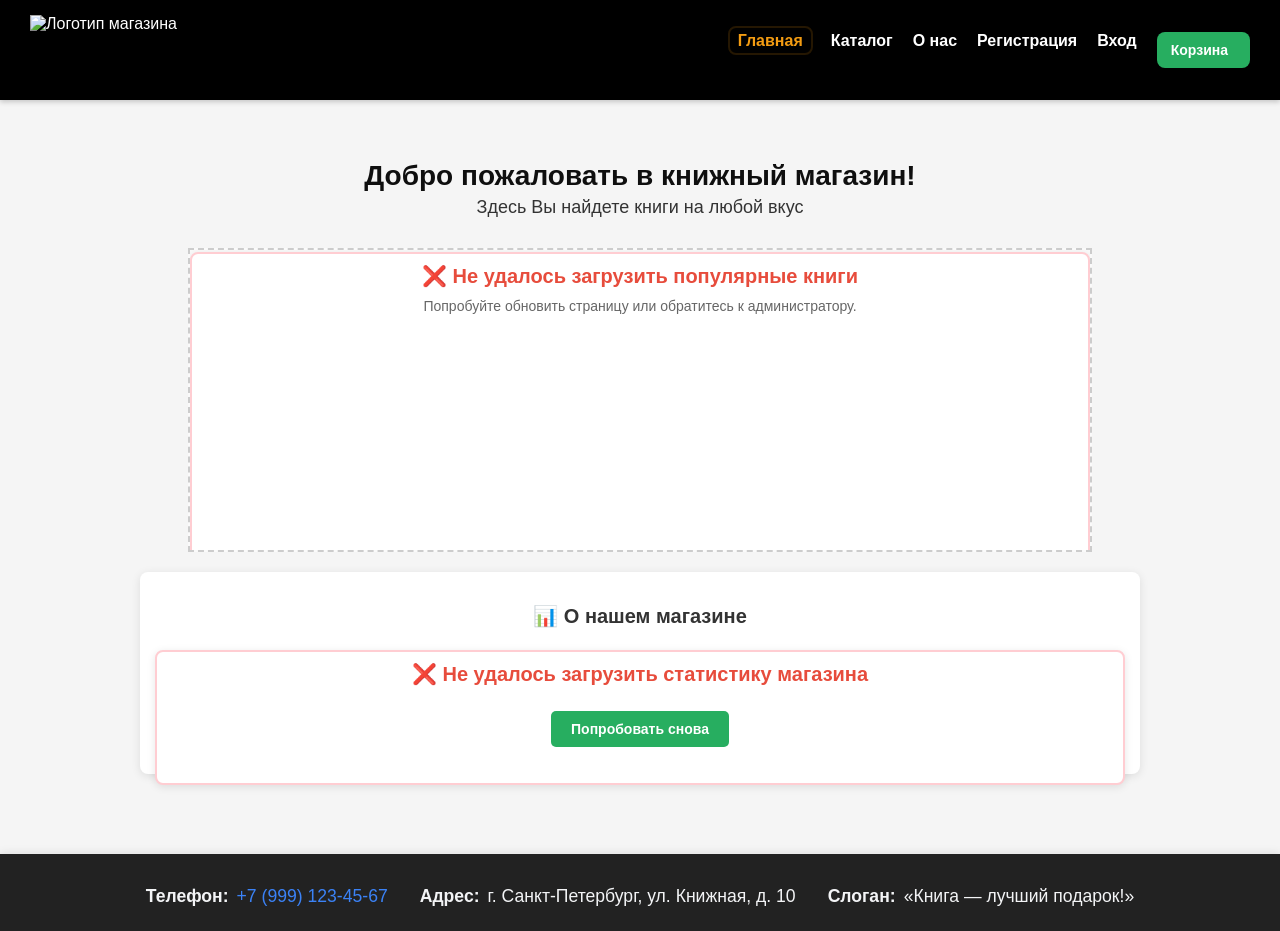
==== commit 951373a9: "О нас" ====
--- a/public/index.html
+++ b/public/index.html
@@ -14,7 +14,7 @@
         <ul class="menu" id="main-menu">
           <li><a href="index.html" class="active">Главная</a></li>
           <li><a href="html/book.html">Каталог</a></li>
-          <li><a href="html/contacts.html">Контакты</a></li>
+          <li><a href="html/contacts.html">О нас</a></li>
           <li>
             <a href="/html/register.html" id="register-link">Регистрация</a>
           </li>
--- a/public/style/style.css
+++ b/public/style/style.css
@@ -307,7 +307,7 @@
   max-width: 500px;
   margin: 50px auto;
   background: #fff;
-  padding: 30px 40px;
+  padding: 60px 60px;
   border-radius: 12px;
   box-shadow: 0 4px 12px rgba(0, 0, 0, 0.1);
 }
@@ -316,8 +316,11 @@
   text-align: center;
   color: #222;
   margin-bottom: 25px;
-}
-
+  margin-top: 0;
+}
+.necessarily {
+	color: red;
+}
 .form-box {
   display: flex;
   flex-direction: column;
@@ -365,6 +368,35 @@
     padding: 20px;
   }
 }
+/* добавление глазика  */
+ .password-input-wrapper {
+        position: relative;
+        width: 100%;
+      }
+      .password-input-wrapper input[type="password"],
+      .password-input-wrapper input[type="text"] {
+        width: 100%;
+        box-sizing: border-box;
+        padding-right: 40px;
+      }
+      .password-eye-btn {
+        position: absolute;
+        top: 50%;
+        right: 10px;
+        transform: translateY(-50%);
+        background: none;
+        border: none;
+        cursor: pointer;
+        padding: 0;
+        height: 24px;
+        width: 24px;
+        display: flex;
+        align-items: center;
+        justify-content: center;
+      }
+      .password-eye-btn svg {
+        pointer-events: none;
+      }
 
 /* ---------- ДОПОЛНИТЕЛЬНЫЕ СТИЛИ ДЛЯ ФОРМ АУТЕНТИФИКАЦИИ ---------- */
 
@@ -406,6 +438,7 @@
   margin-top: 2px;
   display: none;
   font-weight: 500;
+  padding: 10px 20px;
 }
 
 .error-message:not(:empty) {
@@ -1309,7 +1342,7 @@
 /* Error Message */
 .error-message {
   text-align: center;
-  padding: 40px 20px;
+  padding: 10px 20px;
   background: white;
   border-radius: 8px;
   box-shadow: 0 2px 8px rgba(0, 0, 0, 0.1);
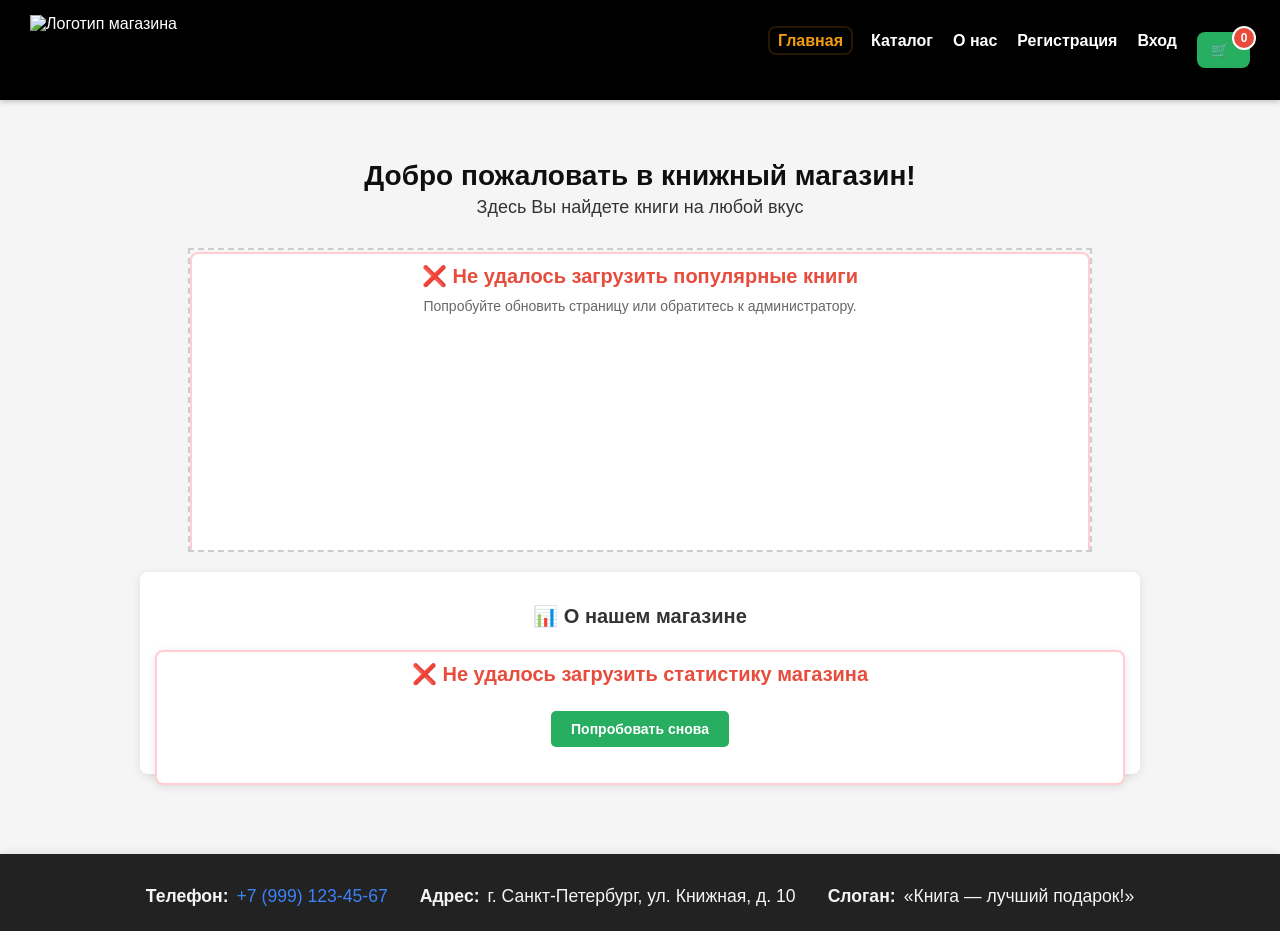
==== commit b248ab2f: "Исправлена кнопка корзины" ====
--- a/public/index.html
+++ b/public/index.html
@@ -1,7 +1,6 @@
 <!DOCTYPE html>
 <html lang="ru">
-
-<head>
+  <head>
     <meta charset="UTF-8" />
     <meta name="viewport" content="width=device-width, initial-scale=1" />
     <title>Интернет-магазин книг</title>
@@ -20,12 +19,7 @@
           </li>
           <li><a href="/html/login.html" id="login-link">Вход</a></li>
           <!-- Будет 00000 заменено на имя пользователя и выход при авторизации -->
-          <li>
-            <a href="html/cart.html" class="cart-icon" id="cart-link">
-              <span class="cart-icon-text">Корзина</span>
-              <span class="cart-count hidden" id="cart-count">0</span>
-            </a>
-          </li>
+          <!-- Корзина добавляется динамически через auth-utils.js -->
         </ul>
       </nav>
     </header>
@@ -95,10 +89,15 @@
         </div>
       </section>
     </main>
-	<footer class="footer">
+    <footer class="footer">
       <div class="footer-contacts">
-        <span><strong>Телефон:</strong> <a href="tel:+79991234567">+7 (999) 123-45-67</a></span>
-        <span><strong>Адрес:</strong> г. Санкт-Петербург, ул. Книжная, д. 10</span>
+        <span
+          ><strong>Телефон:</strong>
+          <a href="tel:+79991234567">+7 (999) 123-45-67</a></span
+        >
+        <span
+          ><strong>Адрес:</strong> г. Санкт-Петербург, ул. Книжная, д. 10</span
+        >
         <span><strong>Слоган:</strong> «Книга — лучший подарок!»</span>
       </div>
     </footer>
